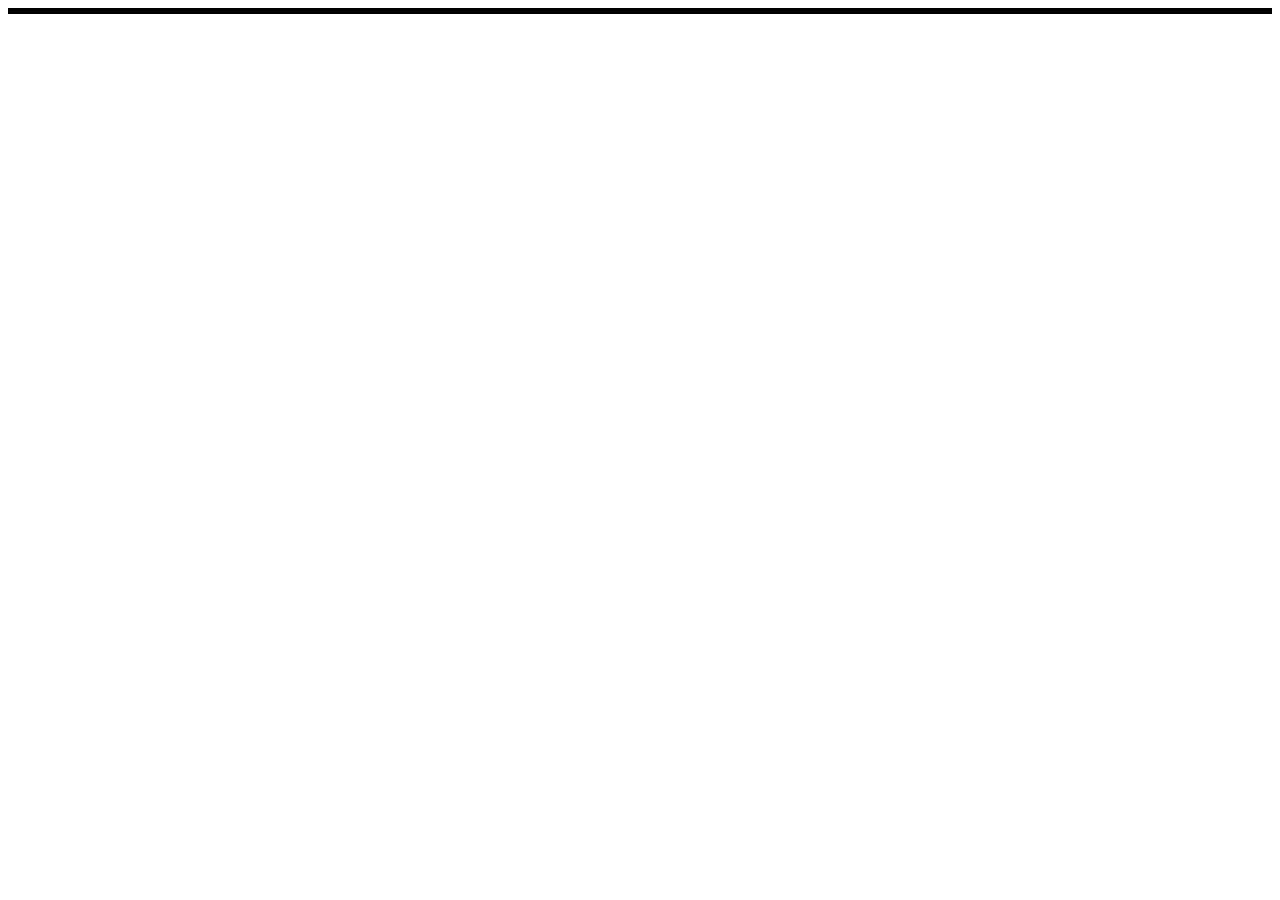
==== index.html @ fdaf2be2 "Add files via upload" ====
<!DOCTYPE html>
<html lang="pt-br">
<head>
    <meta charset="UTF-8">
    <meta name="viewport" content="width=device-width, initial-scale=1.0">
    <link rel="stylesheet" href="./style.css">
    <script src="./script.js"></script>
    <title></title>
</head>
<body>
    <div class="Header">

    </div>
</body>
</html>
---- style.css ----
body{
    background-color:  white;
    border: solid
}
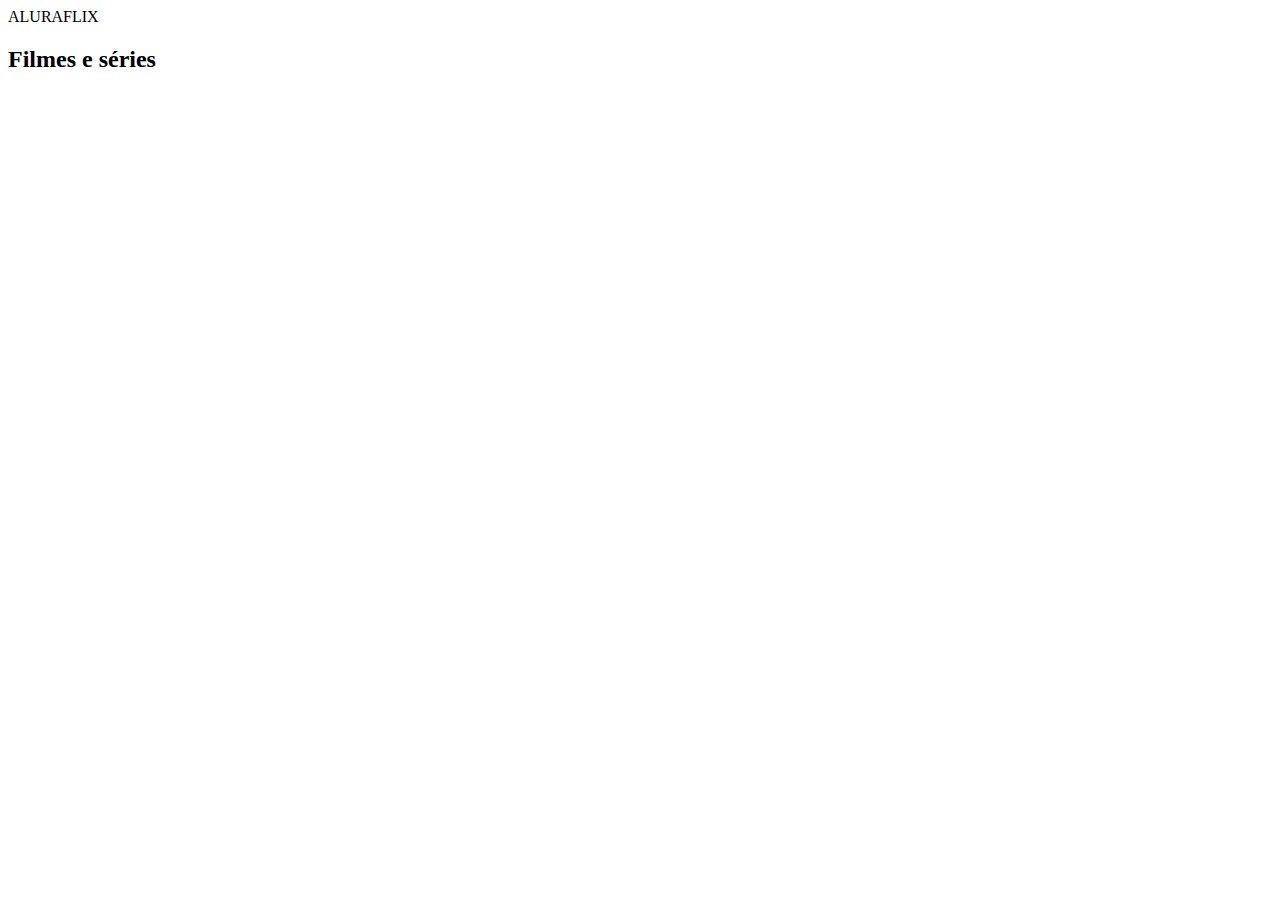
==== commit 6aca9bc7: "Updatte-que-devia-ter-dado" ====
--- a/index.html
+++ b/index.html
@@ -1,15 +1,31 @@
 <!DOCTYPE html>
-<html lang="pt-br">
-<head>
-    <meta charset="UTF-8">
-    <meta name="viewport" content="width=device-width, initial-scale=1.0">
-    <link rel="stylesheet" href="./style.css">
-    <script src="./script.js"></script>
-    <title></title>
-</head>
-<body>
-    <div class="Header">
+    <html lang="pt-BR">
+    <head>
+        <link rel="stylesheet" href="styles.css" />
+        <link rel="preconnect" href="https://fonts.googleapis.com" />
+        <link rel="preconnect" href="https://fonts.gstatic.com" crossorigin />
+        <link
+        href="https://fonts.googleapis.com/css2?family=Chakra+Petch:ital,wght@0,300;0,400;0,500;0,600;0,700;1,300;1,400;1,500;1,600;1,700&display=swap"
+        rel="stylesheet"/>
+        <title>Aluraflix</title>
+    </head>
 
-    </div>
-</body>
-</html>+    <body>
+        <header>ALURAFLIX</header>
+        <section class="categoria">
+        <h2>Filmes e séries</h2>
+        <div class="categoria-videos">
+            <iframe
+            width="560"
+            height="315"
+            src="https://www.youtube.com/embed/gt_fAE1Eg2Q?si=EEv-tsY_b1B2OwKE"
+            title="YouTube video player"
+            frameborder="0"
+            allow="accelerometer; autoplay; clipboard-write; encrypted-media; gyroscope; picture-in-picture; web-share"
+            referrerpolicy="strict-origin-when-cross-origin"
+            allowfullscreen
+            ></iframe>
+        </div>
+        </section>
+    </body>
+    </html>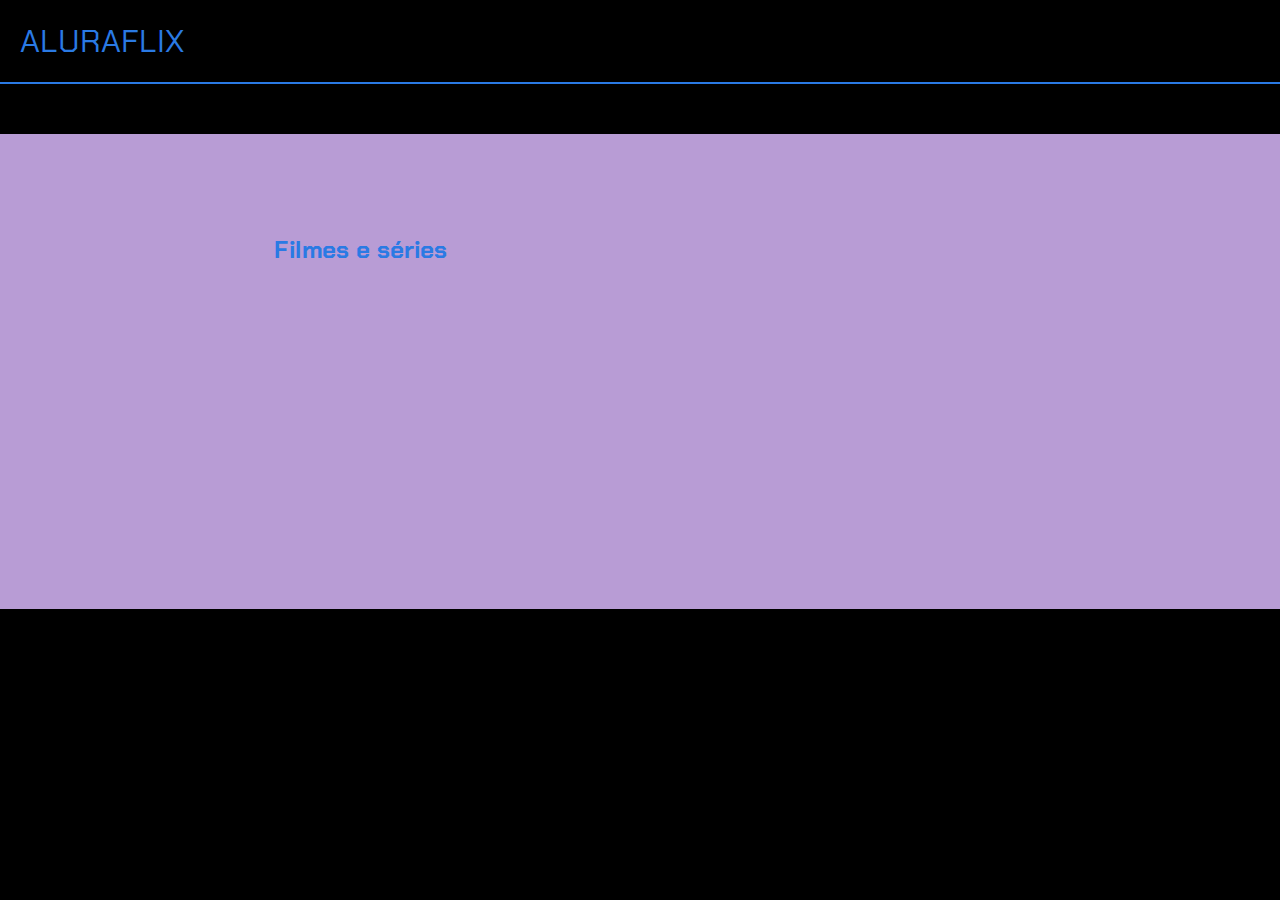
==== commit 1077a727: "Updat-leve" ====
--- a/index.html
+++ b/index.html
@@ -1,7 +1,7 @@
 <!DOCTYPE html>
     <html lang="pt-BR">
     <head>
-        <link rel="stylesheet" href="styles.css" />
+        <link rel="stylesheet" href="./style.css" />
         <link rel="preconnect" href="https://fonts.googleapis.com" />
         <link rel="preconnect" href="https://fonts.gstatic.com" crossorigin />
         <link
--- a/style.css
+++ b/style.css
@@ -0,0 +1,75 @@
+body {
+    color: white;
+    background: black;
+    margin: 0px;
+    font-family: "Chakra Petch", sans-serif;
+    margin-bottom: 100px;
+  }
+  
+  header {
+    border-bottom: solid 2px rgb(42, 122, 228);
+    padding: 20px;
+    font-size: 32px;
+    color: rgb(42, 122, 228);
+  }
+  
+  section {
+    background: rgb(184, 156, 213);
+    padding-bottom: 80px;
+    padding-top: 80px;
+    display: flex;
+    justify-content: center;
+  }
+  
+  .chamada-texto {
+    margin-right: 5%;
+  }
+  
+  h1 {
+    font-size: 40px;
+  }
+  
+  p {
+    font-size: 20px;
+  }
+
+  .categoria {
+    padding-left: 20px;
+    padding-right: 20px;
+    margin-top: 50px;
+  }
+
+  .categoria-videos img:hover {
+    opacity: 1.0;
+}
+
+  .categoria h2 {
+    color: rgb(42, 122, 228);
+}
+
+  .chamada {
+    background: rgb(184, 156, 213);
+    padding-bottom: 80px;
+    padding-top: 80px;
+    display: flex;
+    justify-content: center;
+  }
+
+  section {
+    background: rgb(184, 156, 213);
+    padding-bottom: 80px;
+    padding-top: 80px;
+    display: flex;
+    justify-content: center;
+  }
+
+  .categoria-videos {
+    display: flex;
+    overflow-x: auto;
+    gap: 10px;
+  }
+
+  section {
+    padding-left: 20px;
+    padding-right: 20px;
+  }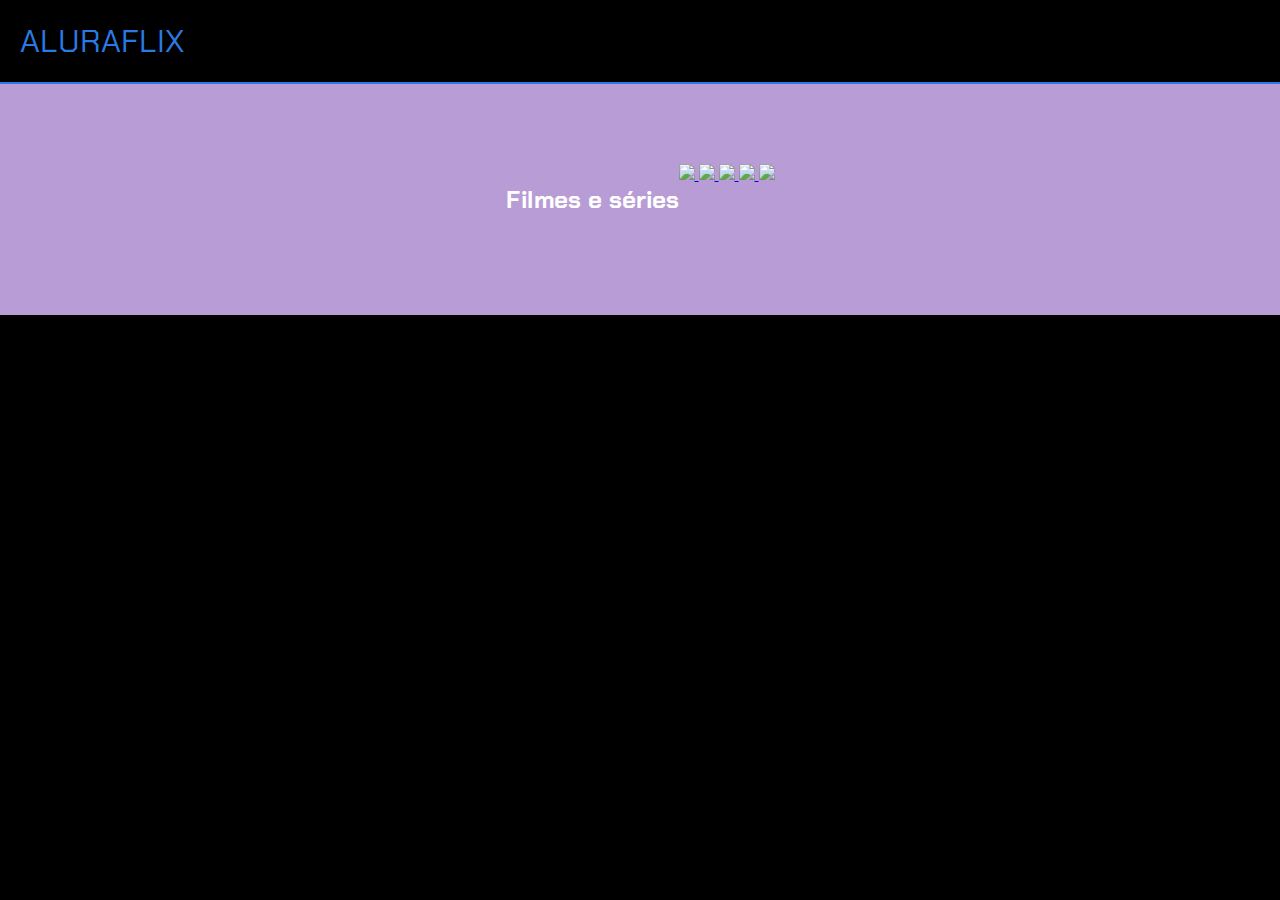
==== commit 5effb422: "Videos-adicionados" ====
--- a/index.html
+++ b/index.html
@@ -12,20 +12,25 @@
 
     <body>
         <header>ALURAFLIX</header>
-        <section class="categoria">
-        <h2>Filmes e séries</h2>
-        <div class="categoria-videos">
-            <iframe
-            width="560"
-            height="315"
-            src="https://www.youtube.com/embed/gt_fAE1Eg2Q?si=EEv-tsY_b1B2OwKE"
-            title="YouTube video player"
-            frameborder="0"
-            allow="accelerometer; autoplay; clipboard-write; encrypted-media; gyroscope; picture-in-picture; web-share"
-            referrerpolicy="strict-origin-when-cross-origin"
-            allowfullscreen
-            ></iframe>
-        </div>
-        </section>
+        <section>
+            <h2>Filmes e séries</h2>
+            <div>
+              <a href="https://www.youtube.com/watch?v=cs15QqG6Gjc">
+                <img src="https://img.youtube.com/vi/cs15QqG6Gjc/maxresdefault.jpg" />
+              </a>
+              <a href="https://www.youtube.com/watch?v=nCmIwcycUJ8">
+                <img src="https://img.youtube.com/vi/nCmIwcycUJ8/maxresdefault.jpg" />
+              </a>
+              <a href="https://www.youtube.com/watch?v=FvRmEapoHRc">
+                <img src="https://img.youtube.com/vi/FvRmEapoHRc/maxresdefault.jpg" />
+              </a>
+              <a href="https://www.youtube.com/watch?v=Ipkw_hWW-Hw">
+                <img src="https://img.youtube.com/vi/Ipkw_hWW-Hw/maxresdefault.jpg" />
+              </a>
+              <a href="https://www.youtube.com/watch?v=d4DzMNGoyis">
+                <img src="https://img.youtube.com/vi/d4DzMNGoyis/maxresdefault.jpg" />
+              </a>
+            </div>
+          </section>
     </body>
     </html>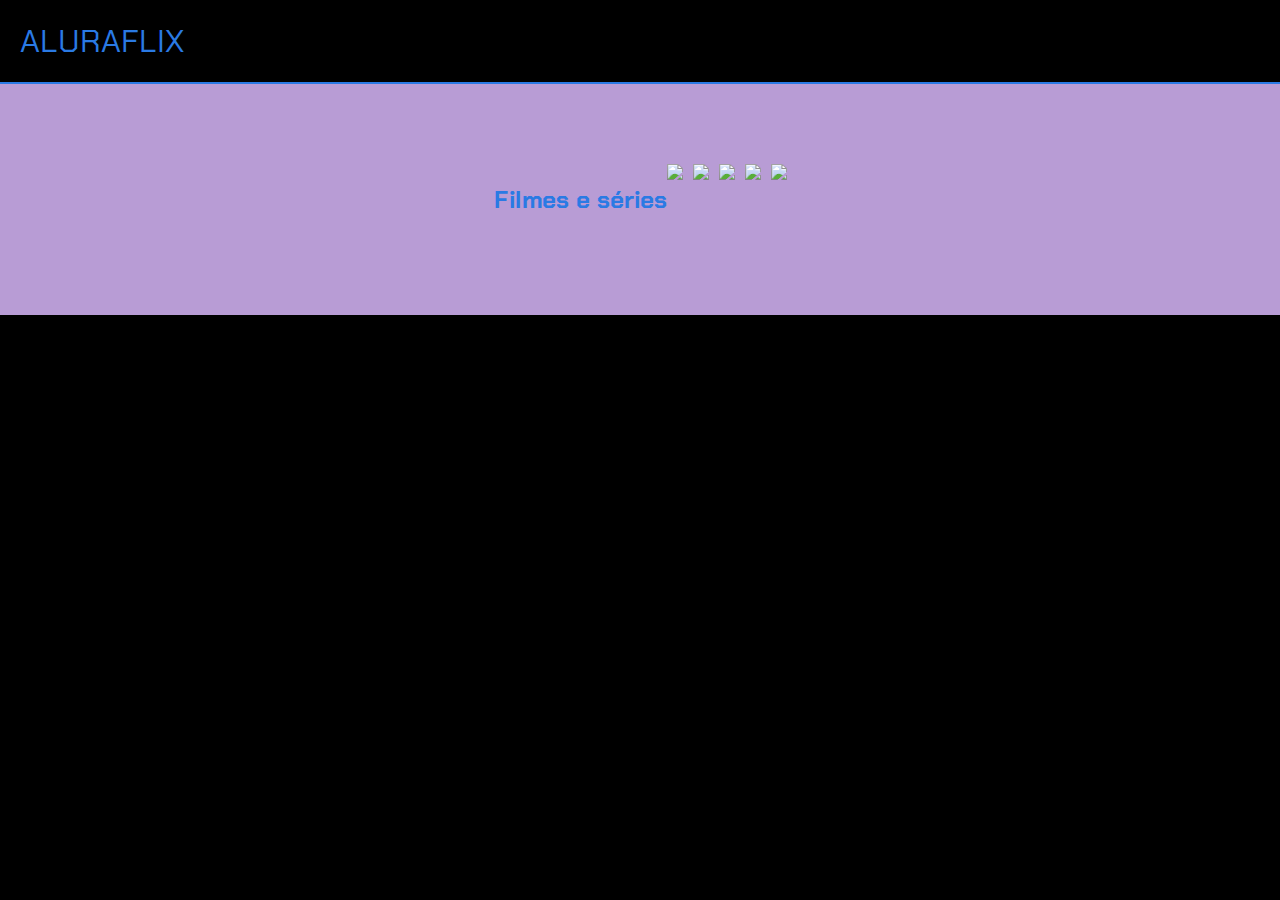
==== commit 1a82c71e: "Atualizacao" ====
--- a/index.html
+++ b/index.html
@@ -12,9 +12,9 @@
 
     <body>
         <header>ALURAFLIX</header>
-        <section>
-            <h2>Filmes e séries</h2>
-            <div>
+        <section class="categoria">
+          <h2>Filmes e séries</h2>
+          <div class="categoria-videos">
               <a href="https://www.youtube.com/watch?v=cs15QqG6Gjc">
                 <img src="https://img.youtube.com/vi/cs15QqG6Gjc/maxresdefault.jpg" />
               </a>
--- a/style.css
+++ b/style.css
@@ -36,7 +36,6 @@
   .categoria {
     padding-left: 20px;
     padding-right: 20px;
-    margin-top: 50px;
   }
 
   .categoria-videos img:hover {
@@ -47,27 +46,26 @@
     color: rgb(42, 122, 228);
 }
 
-  .chamada {
-    background: rgb(184, 156, 213);
-    padding-bottom: 80px;
-    padding-top: 80px;
-    display: flex;
-    justify-content: center;
-  }
+.chamada {
+  background: rgb(184, 156, 213);
+  padding-bottom: 80px;
+  padding-top: 80px;
+  display: flex;
+  justify-content: center;
+}
 
-  section {
-    background: rgb(184, 156, 213);
-    padding-bottom: 80px;
-    padding-top: 80px;
-    display: flex;
-    justify-content: center;
-  }
-
-  .categoria-videos {
-    display: flex;
-    overflow-x: auto;
-    gap: 10px;
-  }
+section {
+  background: rgb(184, 156, 213);
+  padding-bottom: 80px;
+  padding-top: 80px;
+  display: flex;
+  justify-content: center;
+}
+.categoria-videos {
+  display: flex;
+  overflow-x: auto;
+  gap: 10px;
+}
 
   section {
     padding-left: 20px;
